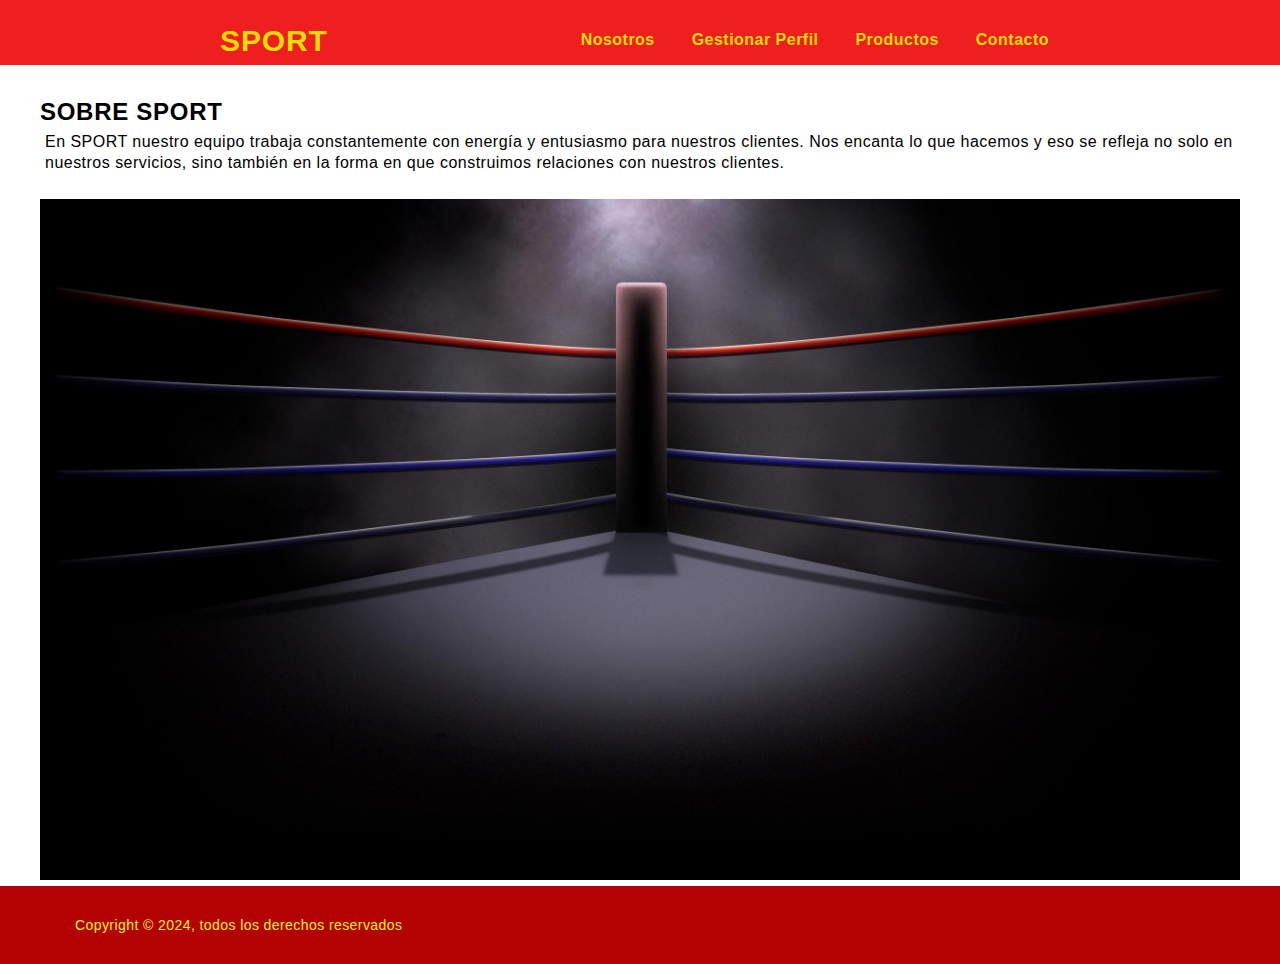
==== index.html @ f8de900c "primer avance, pagina index, nosotros y contacto, se agrego menu y estilos a todas la paginas" ====
<!doctype html>
<html lang="en">

<head>
  <meta charset="utf-8">
  <meta name="viewport" content="width=device-width, initial-scale=1.0">
  <title>SPORT</title>
  <link href="assets/css/index.css" rel="stylesheet" type="text/css">
  <link href="assets/css/menu.css" rel="stylesheet" type="text/css">
  <link href="assets/css/footer.css" rel="stylesheet" type="text/css">
  <link href="assets/css/estilos.css" rel="stylesheet" type="text/css">
  </script>
</head>

<body>
  <header>
    <div class="menu tituloMenu">
      <a href="index.html">
        <p class="titulo">SPORT</p>
      </a>
      <nav class="navigation">
        <ul>
          <li><a href="nosotros.html">Nosotros</a></li>
          <li><a href="">Gestionar Perfil</a>
            <ul>
              <li><a href="crearcuenta.html">Crear Cuenta</a></li>
              <li><a href="cambiaclave.html">Actualiza tu Clave</a></li>
            </ul>
          </li>
          <li><a href="productos.html">Productos</a></li>
          <li><a href="contacto.html">Contacto</a></li>
        </ul>
      </nav>
    </div>
  </header>

  <main>
    <div class="contenedor-index">
      <div class="index-mensaje">
        <h2>SOBRE SPORT </h2>
        <p>En SPORT nuestro equipo trabaja constantemente con energía y entusiasmo para nuestros clientes.
          Nos encanta lo que hacemos y eso se refleja no solo en nuestros servicios, sino también en la forma
          en que construimos relaciones con nuestros clientes.</p>
      </div>
      <div class="index-img">
        <img width="100%" src="assets/img/imgindexr.jpg">
      </div>
    </div>
  </main>

  <footer class="footer-section">
    <div class="copyright">
      <div class="contenedor-footer">
        <div class="area-footer">
          <div class="copyright-mensaje">
            <p>Copyright &copy; 2024, todos los derechos reservados</p>
          </div>
        </div>
      </div>
    </div>
  </footer>
</body>

</html>
---- assets/css/index.css ----
.index-mensaje {
    width: 100%;
    float: none;
    margin-bottom: 20px;
}

.index-img {
    width: 100%;
    float: none;
    text-align: center;
}

.contenedor-index {
    width: 100%;
    max-width: 1200px;
    height: auto;
    display: flex;
    flex-wrap: wrap;
    justify-content: center;
    margin: auto;
}
---- assets/css/menu.css ----
header {
    background: #f01f1f;
    padding: 1rem 0;
    position: fixed;
    left: 0;
    top: 0;
    right: 0;
    height: 65px;
}

header a {
    color: #ecdd01;
    text-decoration: none;
}

.menu {
    width: 95%;
    max-width: 850px;
    margin: 0 auto;
}

.tituloMenu {
    display: flex;
    justify-content: space-between;
    align-items: center;
    flex-wrap: wrap;
}

.titulo {
    color: #ecdd01;
    font-size: 30px;
    font-weight: 700;
}

.navigation ul {
    margin: 0;
    padding: 0;
    list-style: none;
}

.navigation ul li {
    display: inline-block;
}

.navigation ul li a {
    display: block;
    padding: 0 1rem;
    font-weight: 700;
    background-color: #f01f1f;
}

.navigation ul li a:hover {
    color: #f2f2f2;
}

.navigation ul li ul li a:hover {
    color: #f2f2f2;
}

.navigation li ul {
    display: none;
    position: absolute;
}

.navigation li:hover>ul {
    display: grid;
}

@media (max-width: 800px) {

    .navigation {
        width: 100%;
        margin-top: 1rem;
    }

    header {
        height: auto;
    }

}
---- assets/css/footer.css ----
.contenedor-footer {
    max-width: 1140px;
    width: 100%;
    padding-right: 15px;
    padding-left: 15px;
    margin-right: auto;
    margin-left: auto;
}

.copyright {
    background: #b30202;
    padding: 25px 0;
}

.copyright-mensaje p {
    margin: 0;
    font-size: 14px;
    color: #eef119;
}

.area-footer {
    display: -ms-flexbox;
    display: flex;
    -ms-flex-wrap: wrap;
    flex-wrap: wrap;
    margin-right: -15px;
    margin-left: -15px;
}
---- assets/css/estilos.css ----
* {
    margin: 0;
    padding: 0;
    box-sizing: border-box;
    font-family: sans-serif;
    letter-spacing: 0.03em;
    line-height: 1.3;
}

p {
    padding: 5px;
}

main {
    padding-top: 6rem;
}
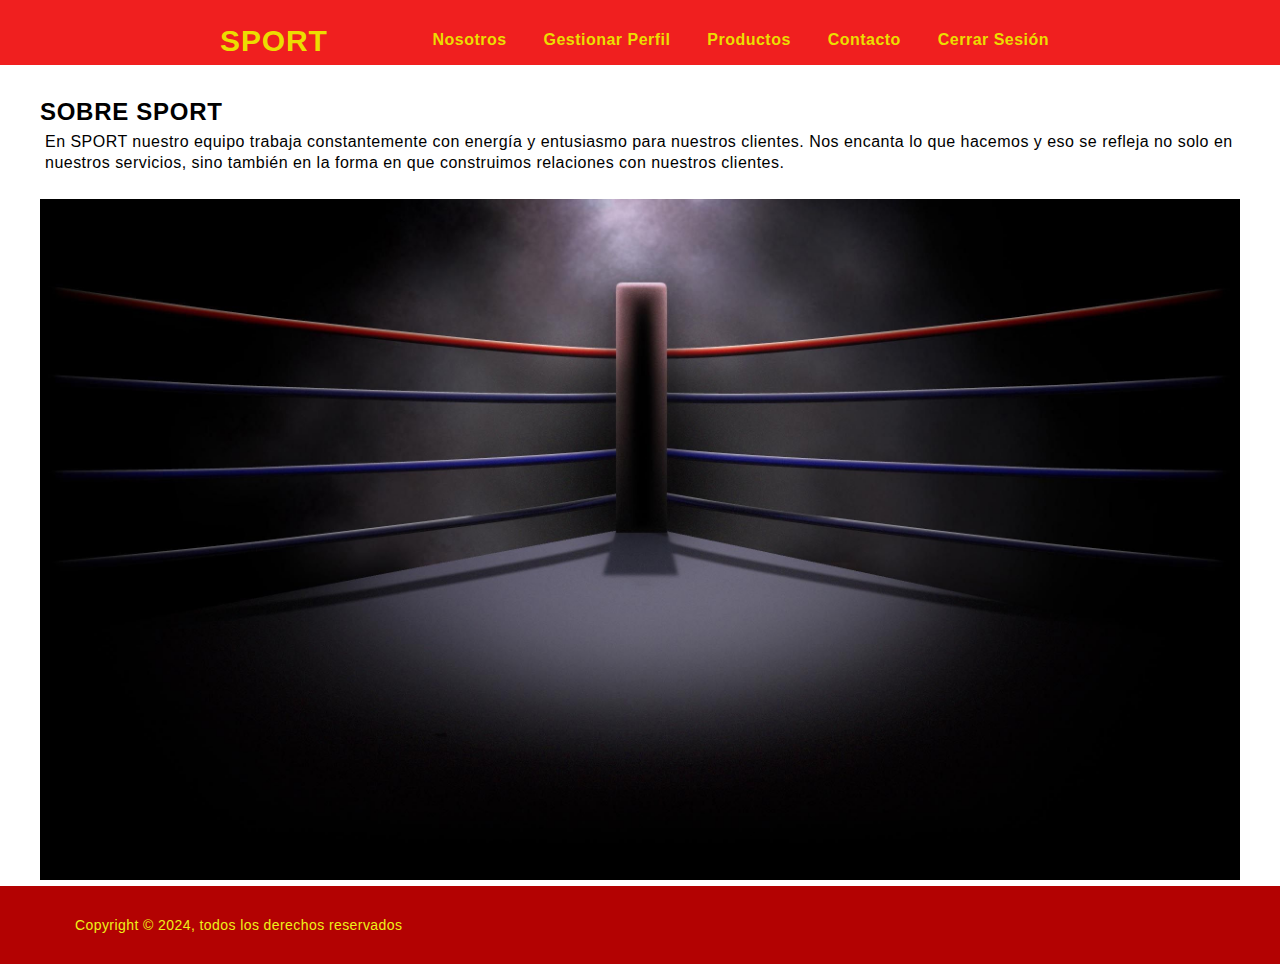
==== commit 4a0231e7: "se termina estilo de pagina productos, se agrega pagina de login y menu cerrar sesion" ====
--- a/index.html
+++ b/index.html
@@ -29,6 +29,7 @@
           </li>
           <li><a href="productos.html">Productos</a></li>
           <li><a href="contacto.html">Contacto</a></li>
+          <li><a href="login.html">Cerrar Sesión</a></li>
         </ul>
       </nav>
     </div>
